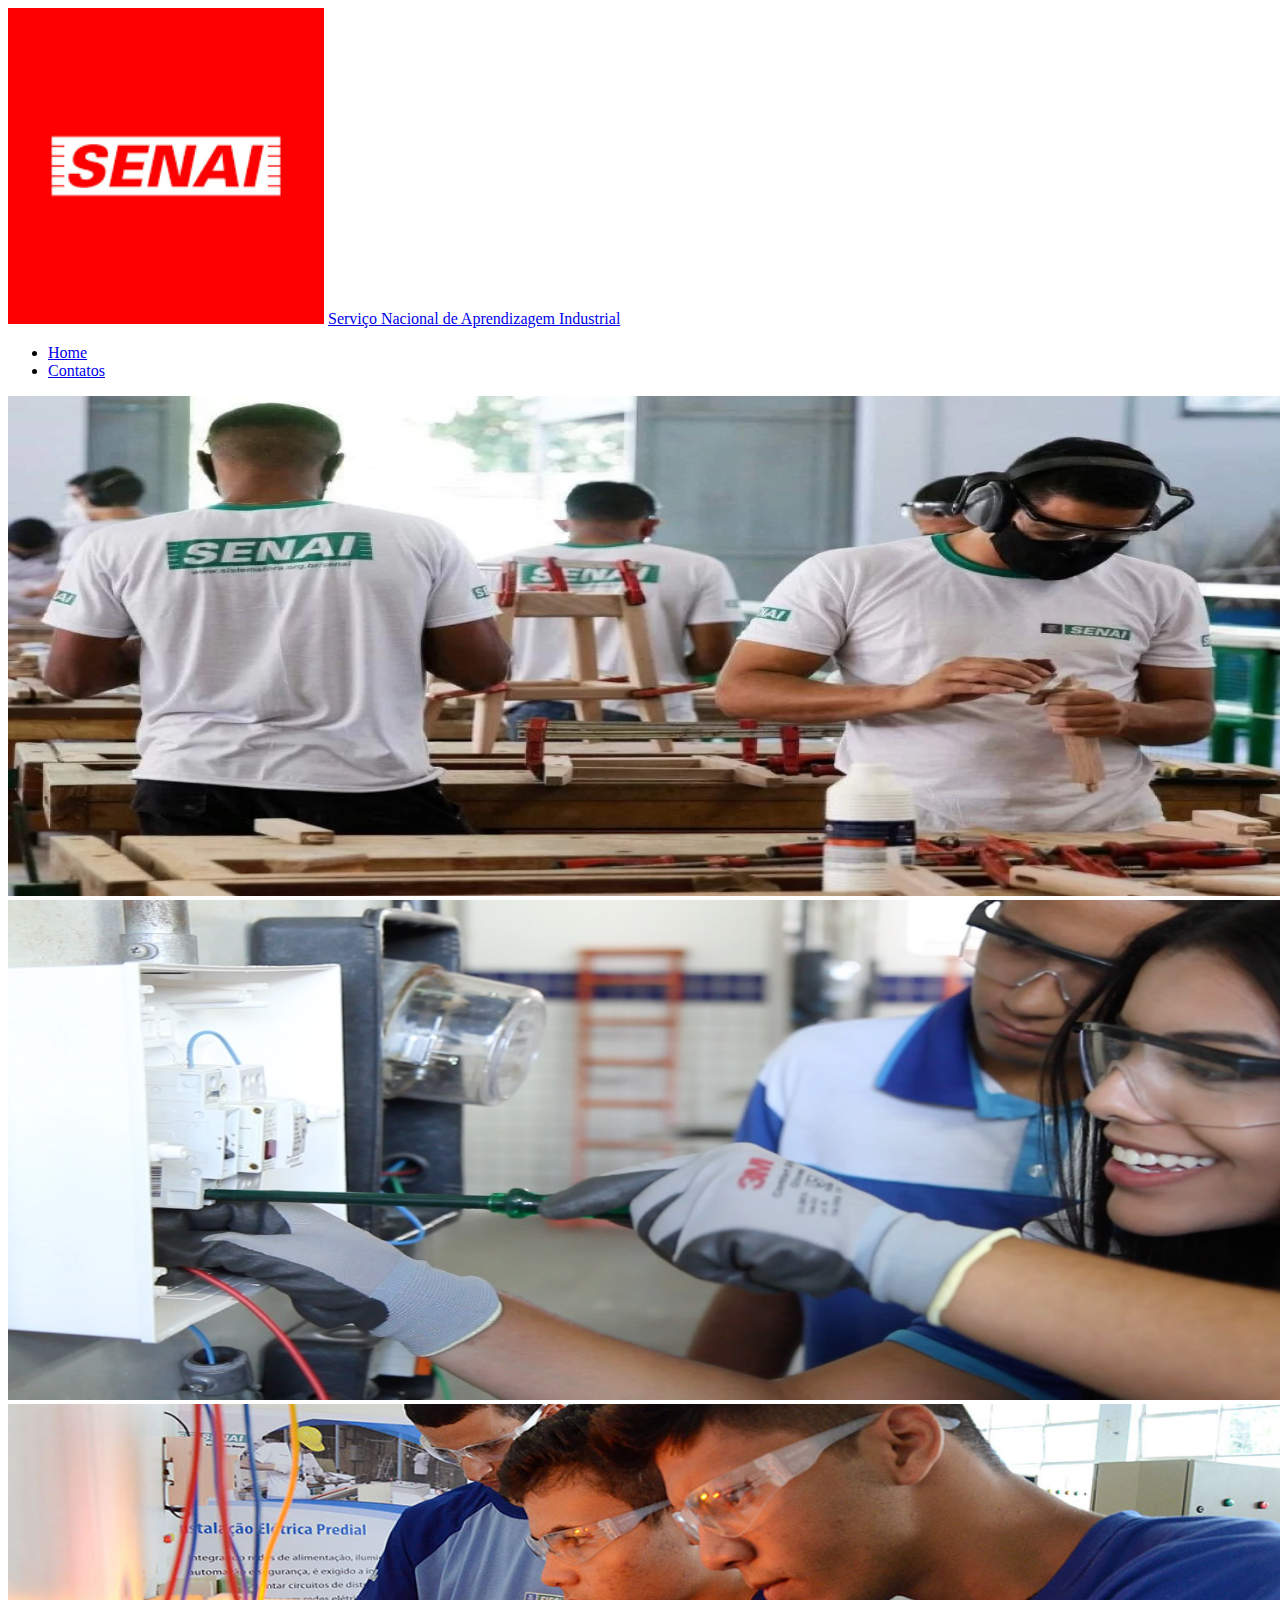
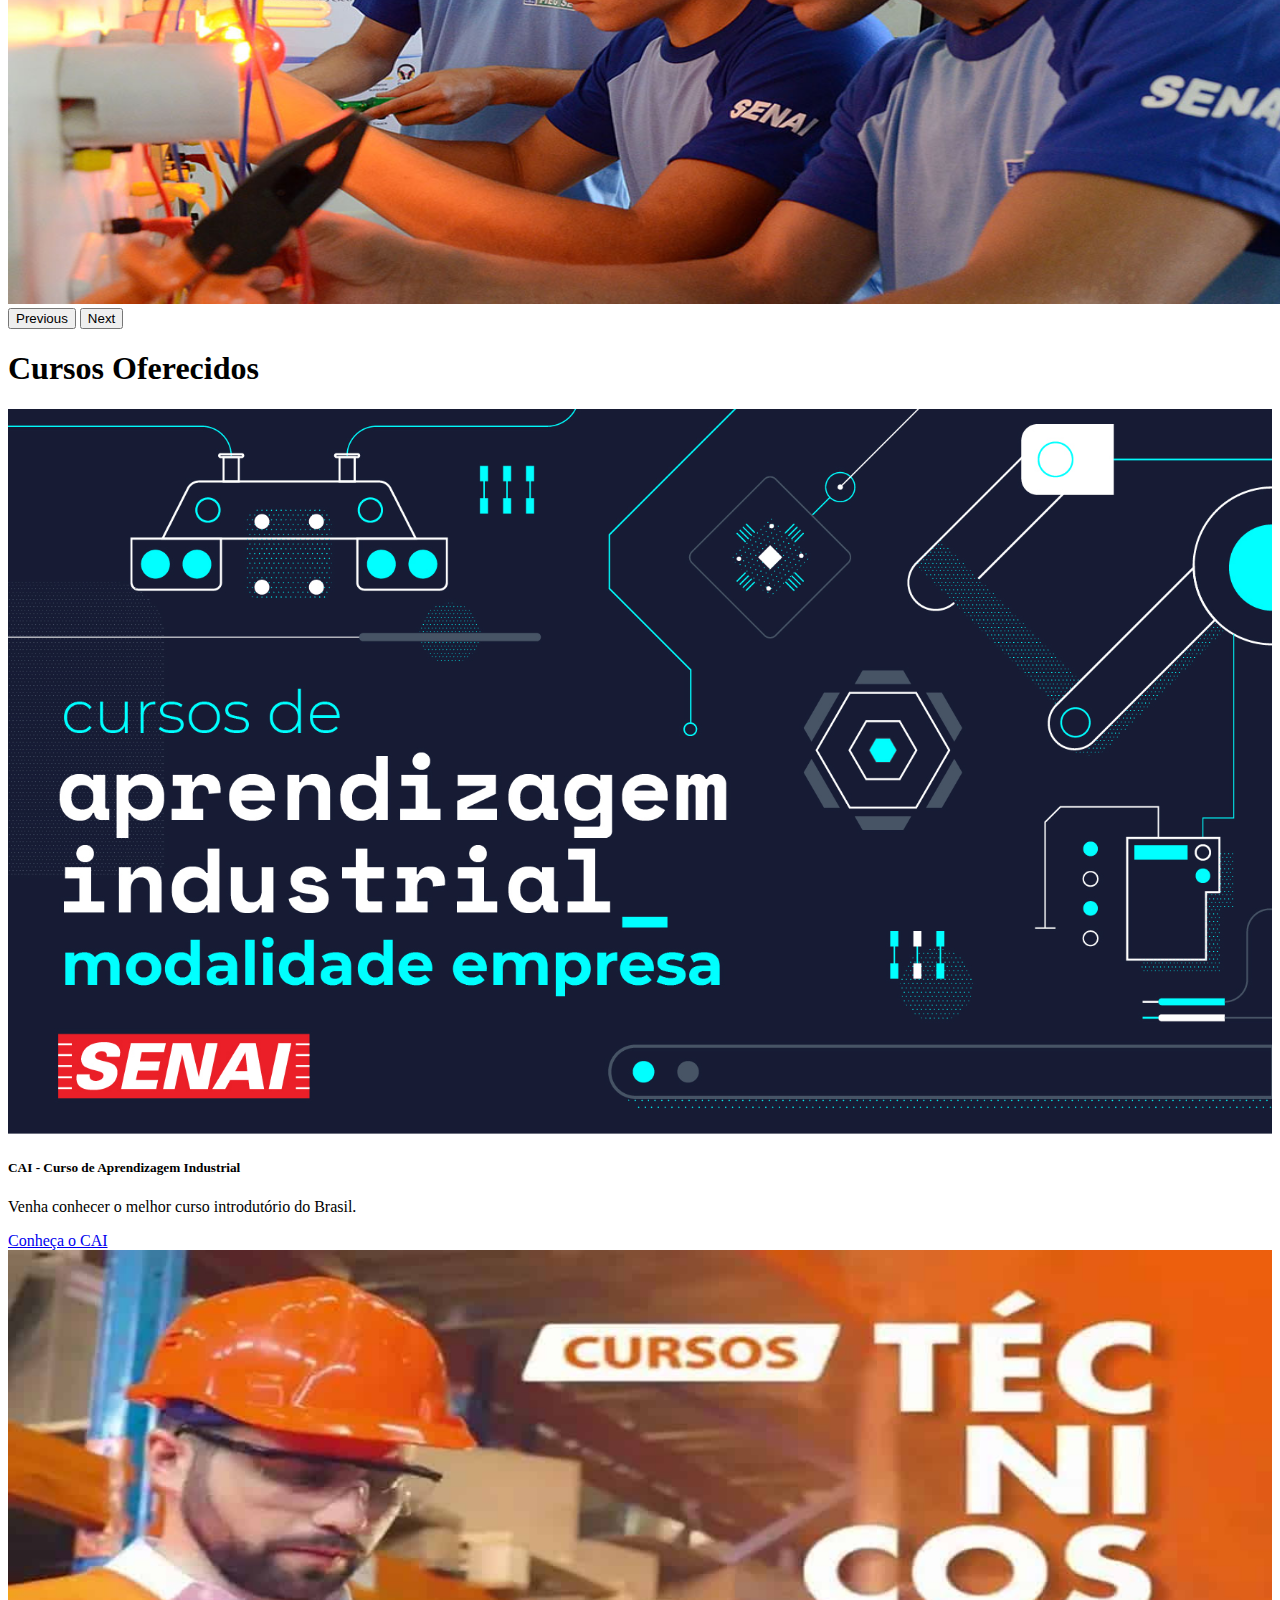
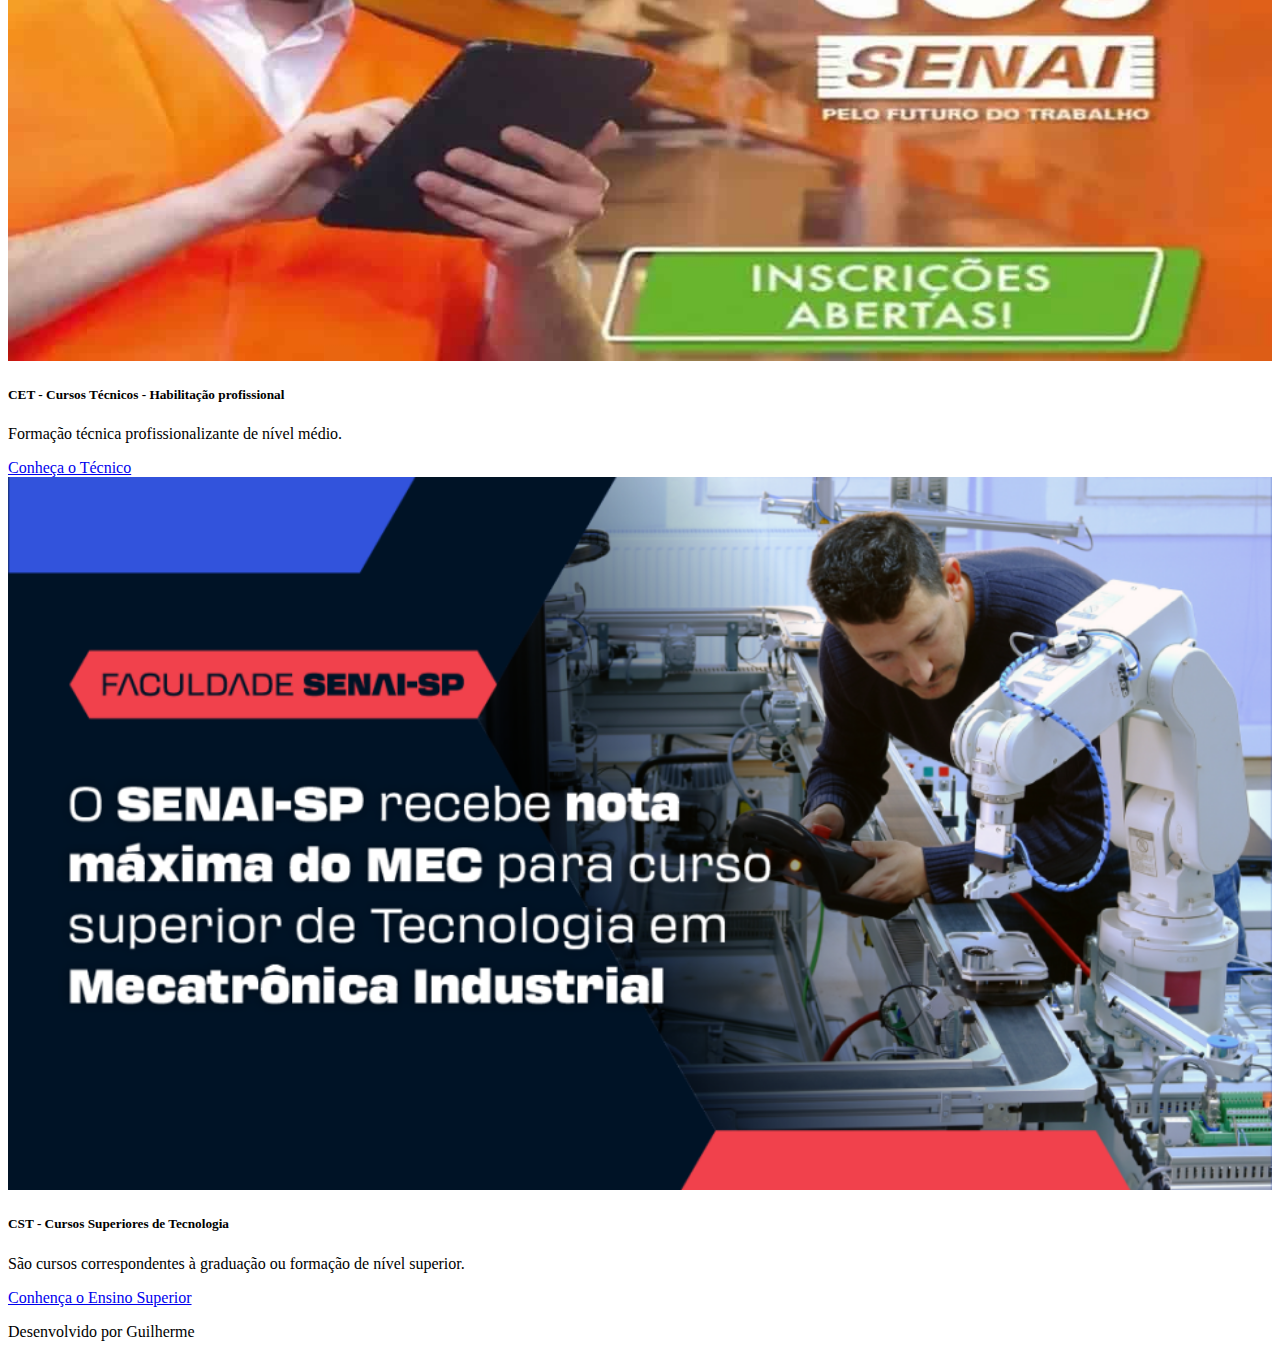
==== index.html @ 0316ce0b "UC11 27/06/22" ====
<!doctype html>
<html lang="en">
  <head>
    <!-- Required meta tags -->
    <meta charset="utf-8">
    <meta name="viewport" content="width=device-width, initial-scale=1">

    <!-- Bootstrap CSS -->
    <link href="https://cdn.jsdelivr.net/npm/bootstrap@5.1.3/dist/css/bootstrap.min.css" rel="stylesheet" integrity="sha384-1BmE4kWBq78iYhFldvKuhfTAU6auU8tT94WrHftjDbrCEXSU1oBoqyl2QvZ6jIW3" crossorigin="anonymous">
    <link rel="stylesheet" href="css/style.css">
    <title>SENAI</title>
  </head>
  <body>
    <header>
        <nav class="navbar navbar-light bg-dark">
            <div>
                <img id='banner'class="rounded-circle" src="imagens/Senai-Banner.png" alt="Logo do Ursão">
                <a style='align-items: center;' class="navbar-brand text-white" href="#">Serviço Nacional de Aprendizagem Industrial</a>
            </div>
            <ul class="nav">
                <li class="nav-item">
                  <a class="nav-link text-white" href="#">Home</a>
                </li>
                <li class="nav-item">
                  <a class="nav-link text-white" href="#">Contatos</a>
                </li>
              </ul>
        </nav>
    </header>
    <section>
        <div id="carouselExampleControlsNoTouching" class="carousel slide" data-bs-touch="false" data-bs-interval="false">
            <div class="carousel-inner">
              <div class="carousel-item active">
                <img class='carousel-img' src="imagens/carrosel1.png" class="d-block w-100" alt="...">
              </div>
              <div class="carousel-item">
                <img class='carousel-img' src="imagens/carrosel2.png" class="d-block w-100" alt="...">
              </div>
              <div class="carousel-item">
                <img class='carousel-img' src="imagens/carrosel3.png" class="d-block w-100" alt="...">
              </div>
            </div>
            <button class="carousel-control-prev" type="button" data-bs-target="#carouselExampleControlsNoTouching" data-bs-slide="prev">
              <span class="carousel-control-prev-icon" aria-hidden="true"></span>
              <span class="visually-hidden">Previous</span>
            </button>
            <button class="carousel-control-next" type="button" data-bs-target="#carouselExampleControlsNoTouching" data-bs-slide="next">
              <span class="carousel-control-next-icon" aria-hidden="true"></span>
              <span class="visually-hidden">Next</span>
            </button>
        </div>
    </section>
    <section>
        <div class="container mb-5">
            <div class="row">
                <div class="col-sm-12 text-center">
                    <h1>Cursos Oferecidos</h1>
                </div>
                <div class="row">
                    <div class="col-sm-4">
                        <div class="card">
                            <img class='card-img' src="imagens/cai1.jpg" class="card-img-top" alt="...">
                            <div class="card-body">
                              <h5 class="card-title">CAI - Curso de Aprendizagem Industrial</h5>
                              <p class="card-text">Venha conhecer o melhor curso introdutório do Brasil.</p>
                              <a href="cai.html" class="btn btn-outline-warning">Conheça o CAI</a>
                            </div>
                        </div>
                    </div>
                    <div class="col-sm-4">
                        <div class="card">
                            <img class='card-img' src="imagens/tec1.jpg" class="card-img-top" alt="...">
                            <div class="card-body">
                              <h5 class="card-title">CET - Cursos Técnicos - Habilitação profissional</h5>
                              <p class="card-text">Formação técnica profissionalizante de nível médio.</p>
                              <a href="cet.html" class="btn btn-outline-warning">Conheça o Técnico</a>
                            </div>
                        </div>
                    </div>
                    <div class="col-sm-4">
                        <div class="card">
                            <img class='card-img' src="imagens/fac1.png" class="card-img-top" alt="...">
                            <div class="card-body">
                              <h5 class="card-title">CST - Cursos Superiores de Tecnologia</h5>
                              <p class="card-text">São cursos correspondentes à graduação ou formação de nível superior.</p>
                              <a href="cst.html" class="btn btn-outline-warning">Conhença o Ensino Superior</a>
                            </div>
                        </div>
                    </div>
                </div>
            </div>
        </div>
    </section>
    <footer>
        <div class="container-fluid bg-dark">
            <div class="row">
                <div class="col-sm-12 text-white text-center">
                    <p class="mb-0">Desenvolvido por Guilherme</p>
                </div>
            </div>
        </div>
    </footer>
    <!-- Optional JavaScript; choose one of the two! -->

    <!-- Option 1: Bootstrap Bundle with Popper -->
    <script src="https://cdn.jsdelivr.net/npm/bootstrap@5.1.3/dist/js/bootstrap.bundle.min.js" integrity="sha384-ka7Sk0Gln4gmtz2MlQnikT1wXgYsOg+OMhuP+IlRH9sENBO0LRn5q+8nbTov4+1p" crossorigin="anonymous"></script>

    <!-- Option 2: Separate Popper and Bootstrap JS -->
    <!--
    <script src="https://cdn.jsdelivr.net/npm/@popperjs/core@2.10.2/dist/umd/popper.min.js" integrity="sha384-7+zCNj/IqJ95wo16oMtfsKbZ9ccEh31eOz1HGyDuCQ6wgnyJNSYdrPa03rtR1zdB" crossorigin="anonymous"></script>
    <script src="https://cdn.jsdelivr.net/npm/bootstrap@5.1.3/dist/js/bootstrap.min.js" integrity="sha384-QJHtvGhmr9XOIpI6YVutG+2QOK9T+ZnN4kzFN1RtK3zEFEIsxhlmWl5/YESvpZ13" crossorigin="anonymous"></script>
    -->
  </body>
</html>
---- css/style.css ----
#banner{
    width: 25%;
    height: 25%;
}
.carousel-img{
    width: 1400px;
    height: 500px;
}
.card-img{
    width: 100%;
    height: 50%;
}
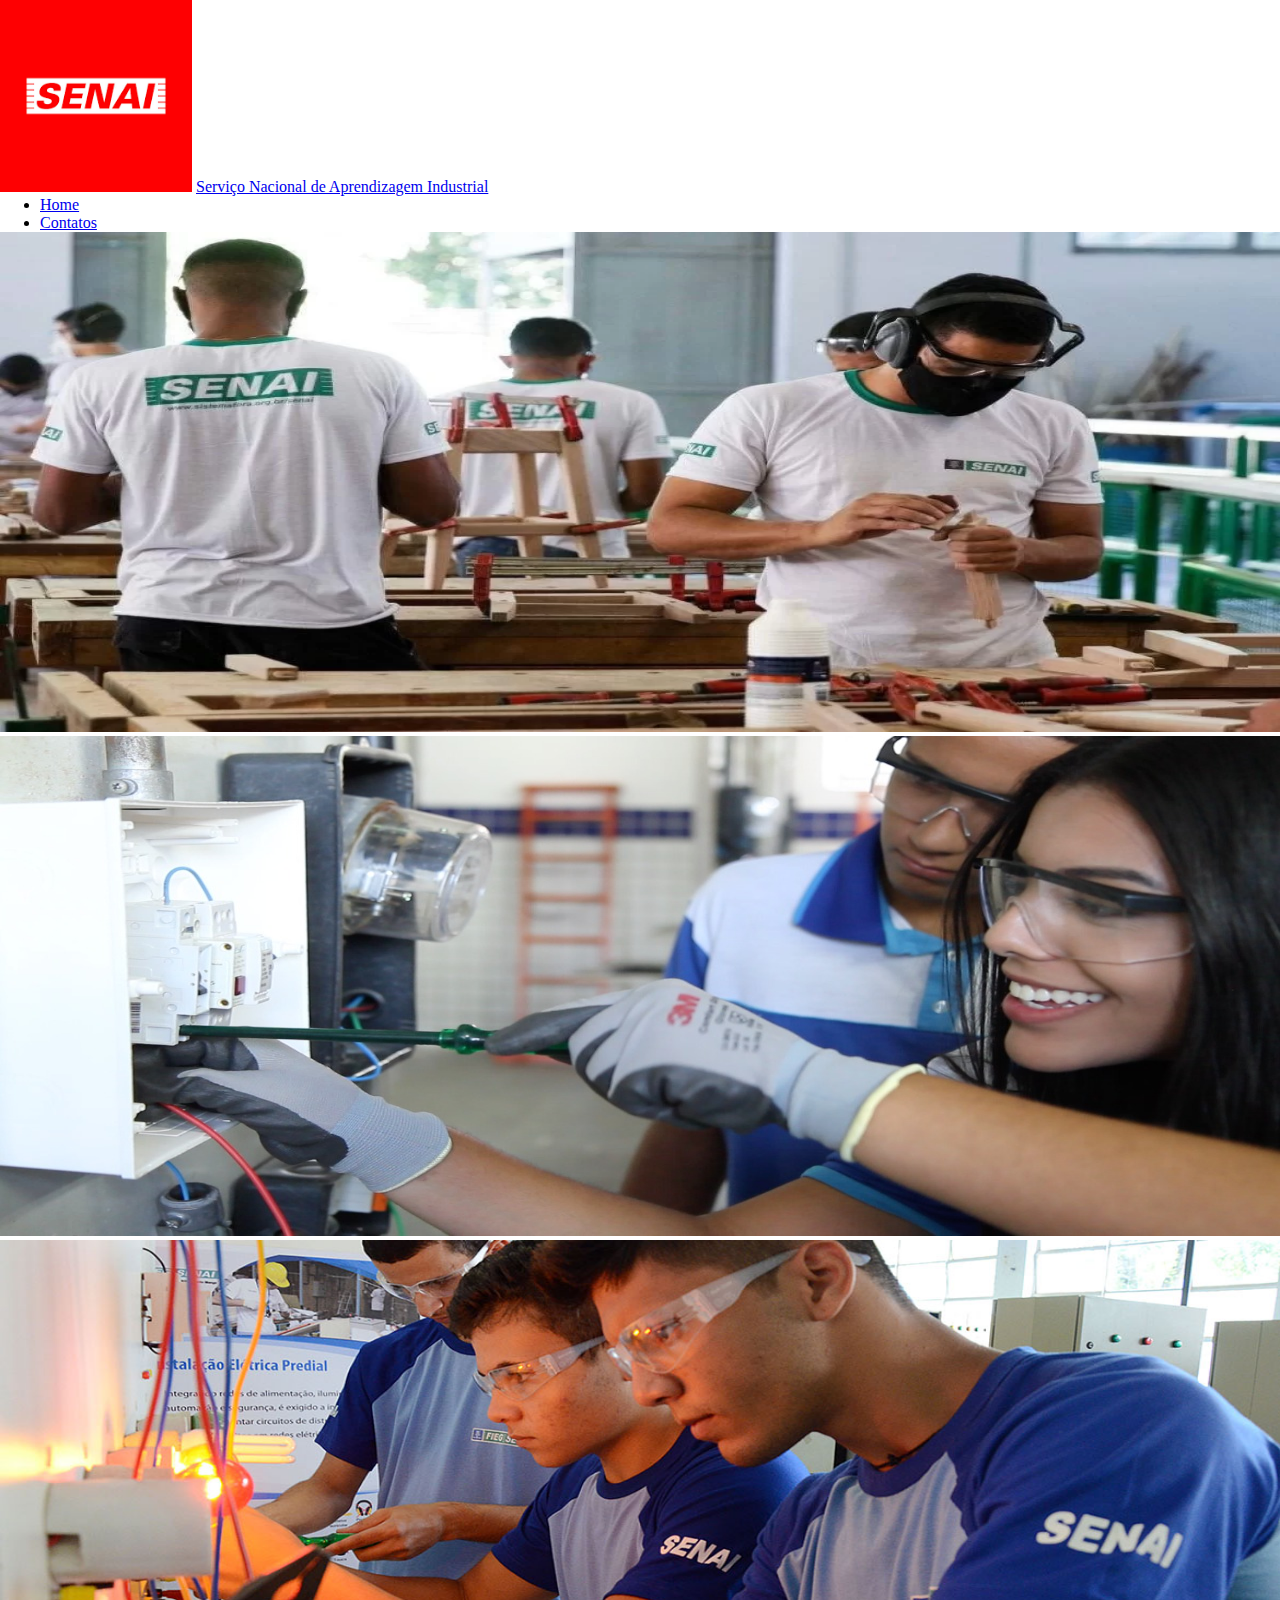
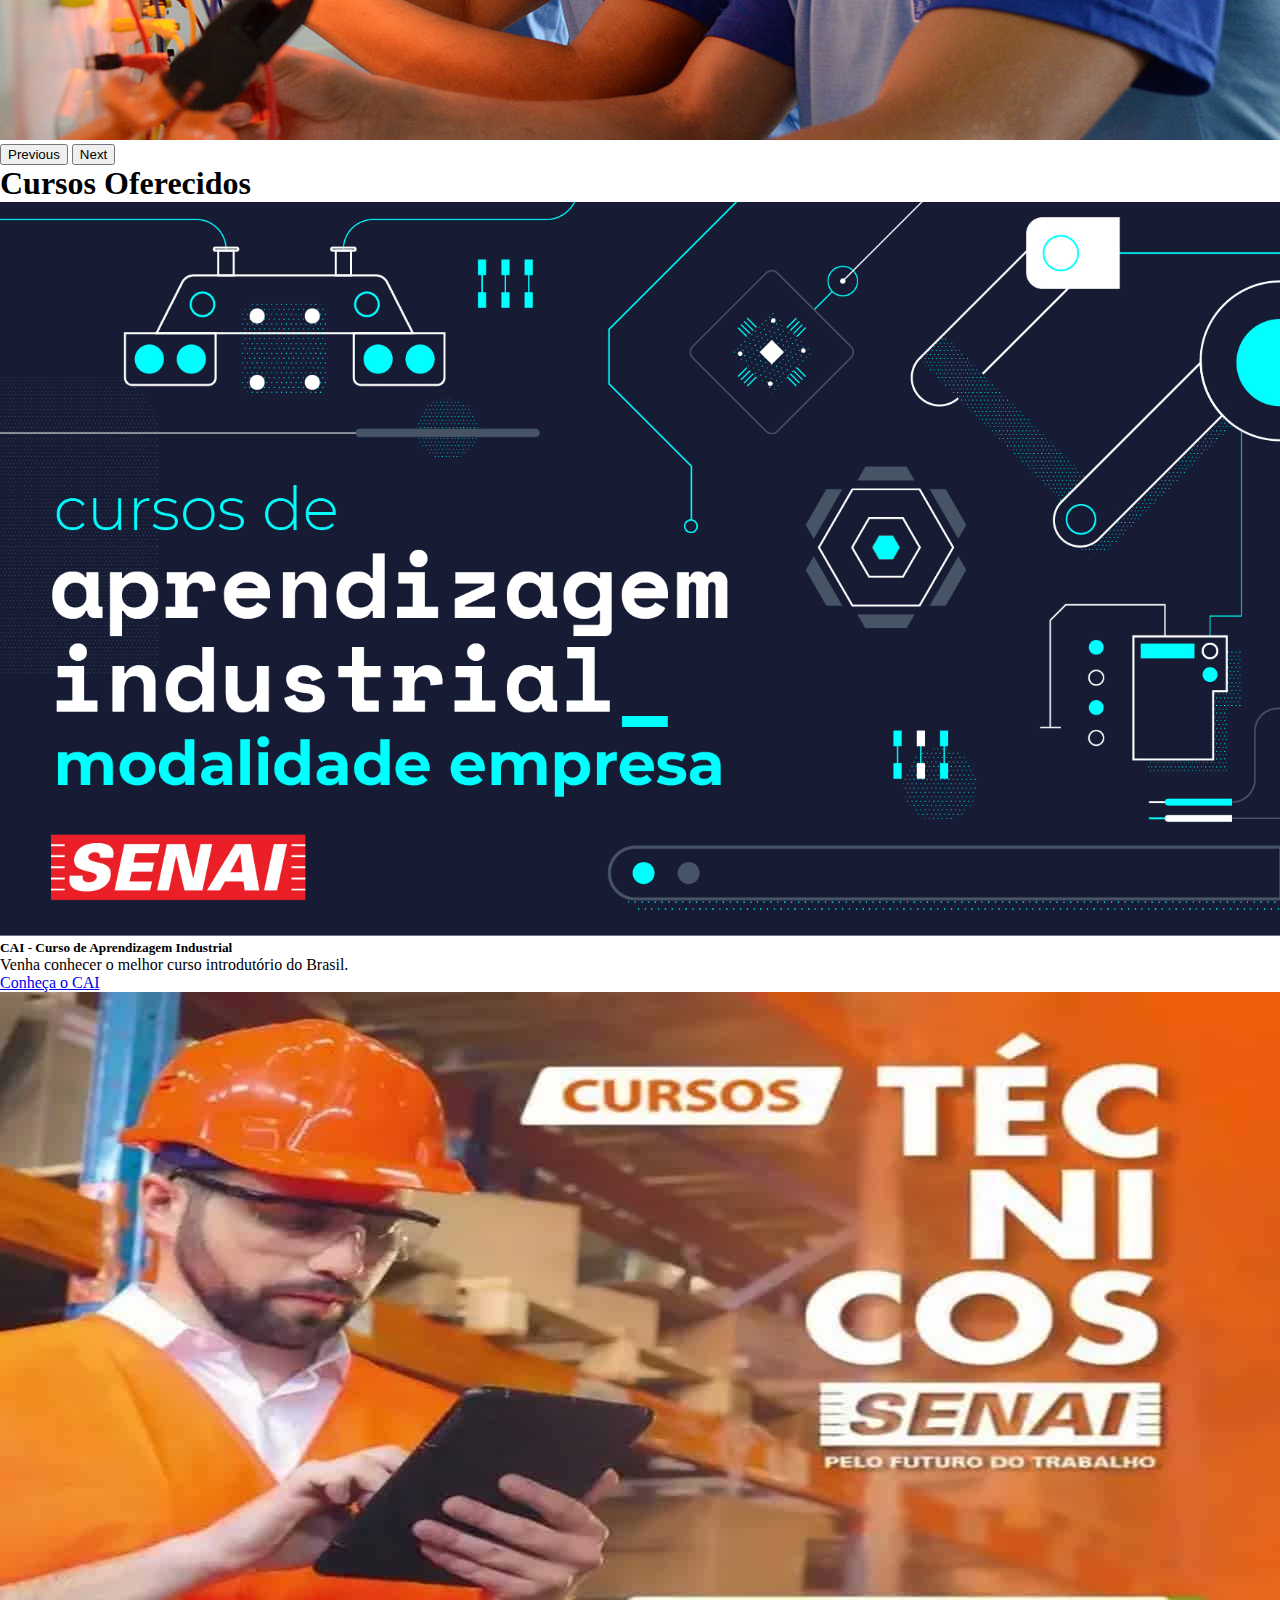
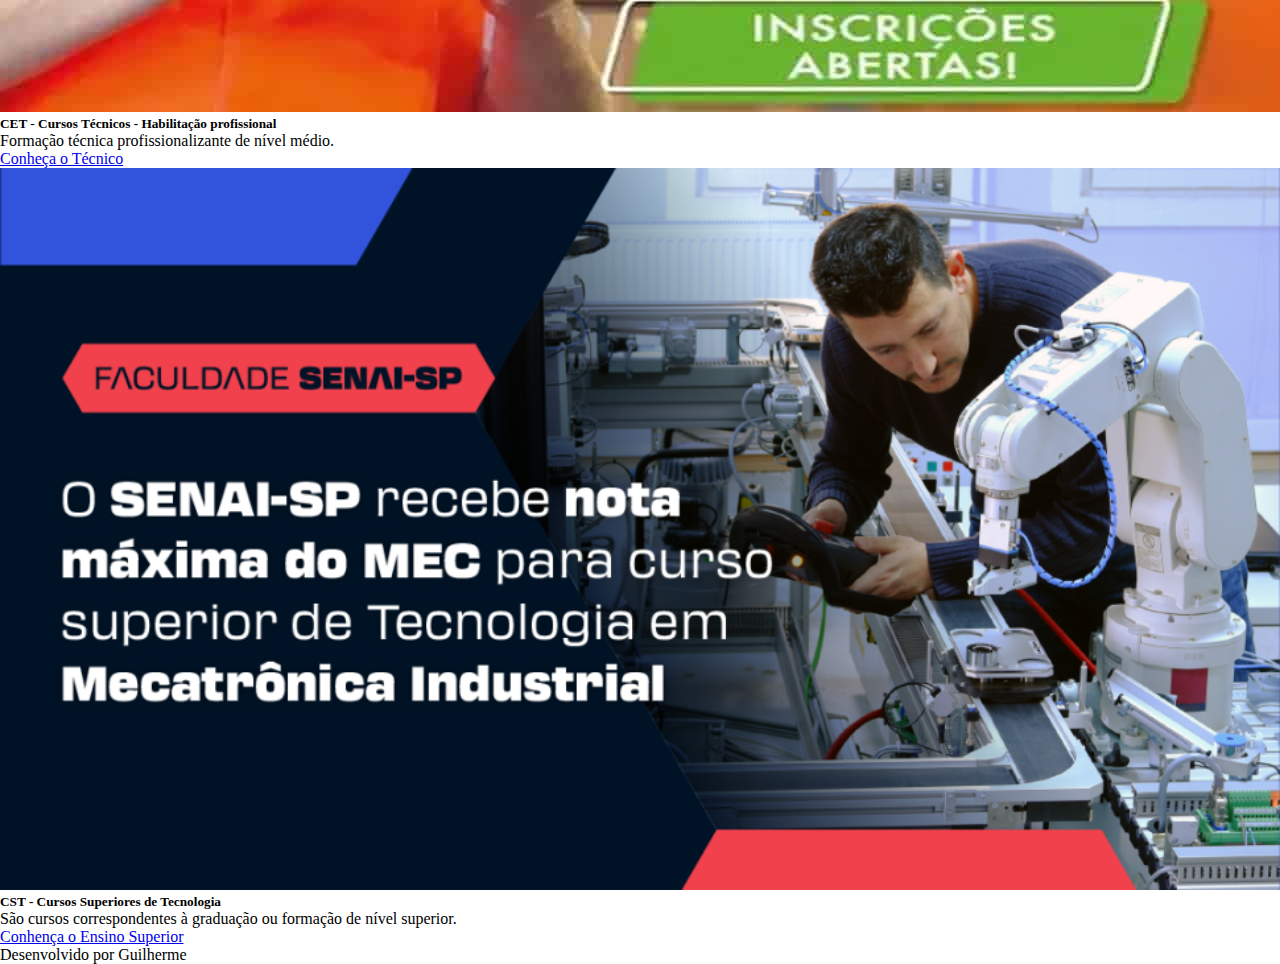
==== commit 849367b9: "Site Senai" ====
--- a/index.html
+++ b/index.html
@@ -15,7 +15,7 @@
         <nav class="navbar navbar-light bg-dark">
             <div>
                 <img id='banner'class="rounded-circle" src="imagens/Senai-Banner.png" alt="Logo do Ursão">
-                <a style='align-items: center;' class="navbar-brand text-white" href="#">Serviço Nacional de Aprendizagem Industrial</a>
+                <a class="navbar-brand text-white" href="#">Serviço Nacional de Aprendizagem Industrial</a>
             </div>
             <ul class="nav">
                 <li class="nav-item">
@@ -37,7 +37,7 @@
                 <img class='carousel-img' src="imagens/carrosel2.png" class="d-block w-100" alt="...">
               </div>
               <div class="carousel-item">
-                <img class='carousel-img' src="imagens/carrosel3.png" class="d-block w-100" alt="...">
+                <img class="carousel-img" src="imagens/carrosel3.png" class="d-block w-100" alt="...">
               </div>
             </div>
             <button class="carousel-control-prev" type="button" data-bs-target="#carouselExampleControlsNoTouching" data-bs-slide="prev">
@@ -63,7 +63,7 @@
                             <div class="card-body">
                               <h5 class="card-title">CAI - Curso de Aprendizagem Industrial</h5>
                               <p class="card-text">Venha conhecer o melhor curso introdutório do Brasil.</p>
-                              <a href="cai.html" class="btn btn-outline-warning">Conheça o CAI</a>
+                              <a href="cai.html" class="btn btn-outline-danger">Conheça o CAI</a>
                             </div>
                         </div>
                     </div>
@@ -73,7 +73,7 @@
                             <div class="card-body">
                               <h5 class="card-title">CET - Cursos Técnicos - Habilitação profissional</h5>
                               <p class="card-text">Formação técnica profissionalizante de nível médio.</p>
-                              <a href="cet.html" class="btn btn-outline-warning">Conheça o Técnico</a>
+                              <a href="cet.html" class="btn btn-outline-danger">Conheça o Técnico</a>
                             </div>
                         </div>
                     </div>
@@ -83,7 +83,7 @@
                             <div class="card-body">
                               <h5 class="card-title">CST - Cursos Superiores de Tecnologia</h5>
                               <p class="card-text">São cursos correspondentes à graduação ou formação de nível superior.</p>
-                              <a href="cst.html" class="btn btn-outline-warning">Conhença o Ensino Superior</a>
+                              <a href="cst.html" class="btn btn-outline-danger">Conhença o Ensino Superior</a>
                             </div>
                         </div>
                     </div>
--- a/css/style.css
+++ b/css/style.css
@@ -1,12 +1,39 @@
+*{
+    margin: 0;
+}
 #banner{
-    width: 25%;
-    height: 25%;
+    width: 15%;
+    height: 15%;
+}
+#cai-banner{
+    width: 100px;
+    height: 100px!important;
 }
 .carousel-img{
-    width: 1400px;
+    width: 100%;
     height: 500px;
 }
 .card-img{
     width: 100%;
     height: 50%;
+}
+.cai-carousel{
+    width: 100%;
+    height: 500px;
+}
+.cardimgcai{
+    width: 100%;
+    height: 100%;
+}
+#cet-banner{
+    width: 5%!important;
+    height: 5%!important;
+}
+#cst-banner{
+    width: 20%;
+    height: 20%;
+}
+.cardimgcet{
+    width: 100%;
+    height: 100%;
 }